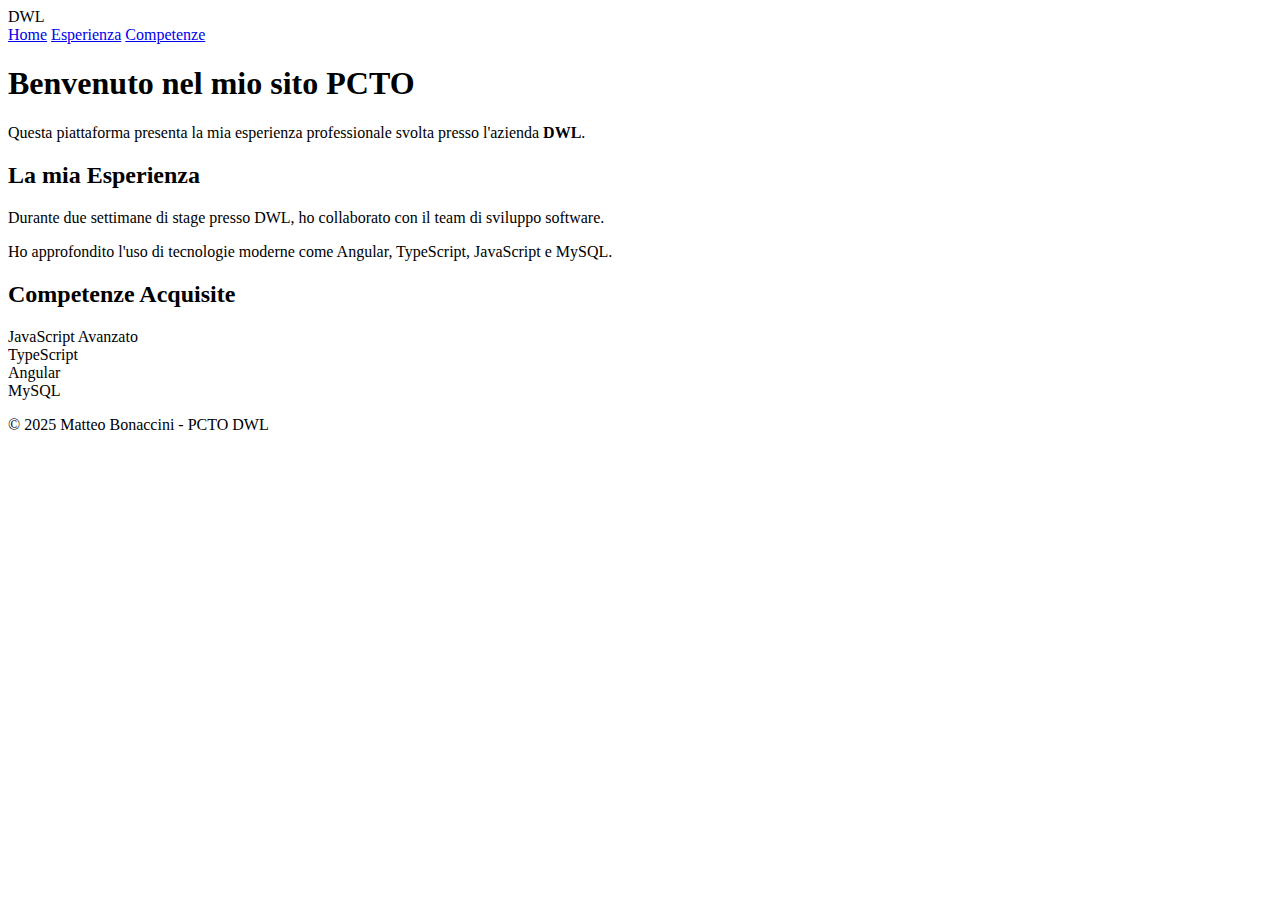
==== index.html @ 6ca785c3 "index rename" ====
<!DOCTYPE html>
<html lang="it">
<head>
  <meta charset="UTF-8" />
  <meta name="viewport" content="width=device-width, initial-scale=1.0" />
  <title>PCTO Experience - Matteo Bonaccini</title>
  <link href="https://fonts.googleapis.com/css2?family=Poppins:wght@300;400;600&display=swap" rel="stylesheet">
  <link rel="stylesheet" href="styles.css" />
  <script defer src="script.js"></script>
</head>
<body>
  <header class="navbar">
    <div class="logo">DWL</div>
    <nav>
      <a href="#home">Home</a>
      <a href="#esperienza">Esperienza</a>
      <a href="#competenze">Competenze</a>
    </nav>
  </header>

  <main>
    <section id="home" class="hero section fade-in">
      <h1>Benvenuto nel mio sito PCTO</h1>
      <p>Questa piattaforma presenta la mia esperienza professionale svolta presso l'azienda <strong>DWL</strong>.</p>
    </section>

    <section id="esperienza" class="section fade-in">
      <h2>La mia Esperienza</h2>
      <p>Durante due settimane di stage presso DWL, ho collaborato con il team di sviluppo software.</p>
      <p>Ho approfondito l'uso di tecnologie moderne come Angular, TypeScript, JavaScript e MySQL.</p>
    </section>

    <section id="competenze" class="section fade-in">
      <h2>Competenze Acquisite</h2>
      <div class="skills-grid">
        <div class="skill-card">JavaScript Avanzato</div>
        <div class="skill-card">TypeScript</div>
        <div class="skill-card">Angular</div>
        <div class="skill-card">MySQL</div>
      </div>
    </section>
  </main>

  <footer class="footer">
    <p>&copy; 2025 Matteo Bonaccini - PCTO DWL</p>
  </footer>
</body>
</html>
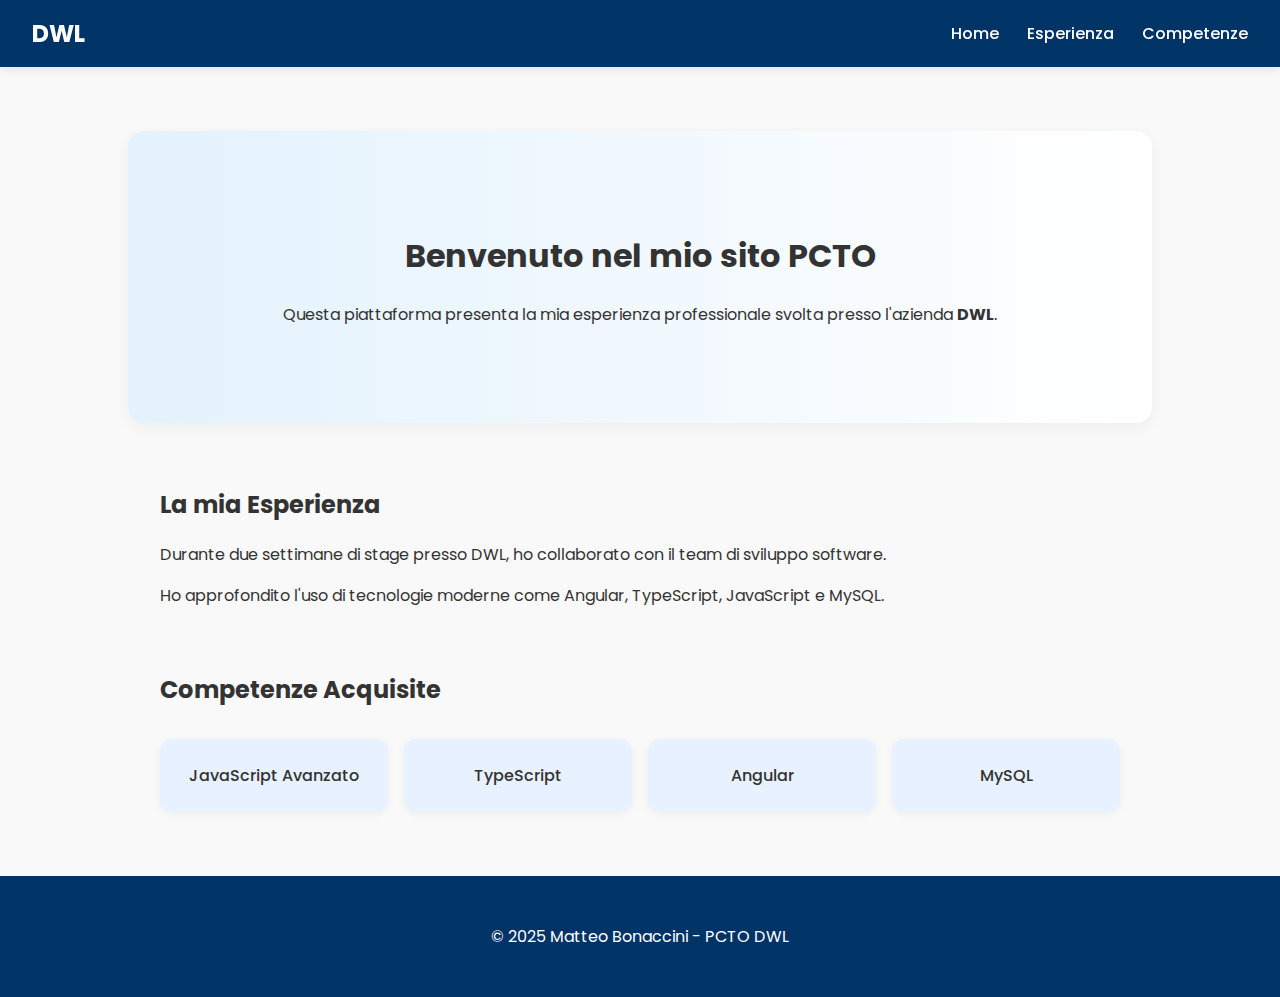
==== commit 6aa95da1: "Update index.html" ====
--- a/index.html
+++ b/index.html
@@ -5,8 +5,8 @@
   <meta name="viewport" content="width=device-width, initial-scale=1.0" />
   <title>PCTO Experience - Matteo Bonaccini</title>
   <link href="https://fonts.googleapis.com/css2?family=Poppins:wght@300;400;600&display=swap" rel="stylesheet">
-  <link rel="stylesheet" href="styles.css" />
-  <script defer src="script.js"></script>
+  <link rel="stylesheet" href="style.css" />
+  <script defer src="main.js"></script>
 </head>
 <body>
   <header class="navbar">
--- a/style.css
+++ b/style.css
@@ -0,0 +1,94 @@
+body {
+    font-family: 'Poppins', sans-serif;
+    margin: 0;
+    background: #f9f9f9;
+    color: #333;
+    scroll-behavior: smooth;
+  }
+  
+  .navbar {
+    background-color: #003366;
+    color: white;
+    padding: 1rem 2rem;
+    display: flex;
+    justify-content: space-between;
+    align-items: center;
+    position: sticky;
+    top: 0;
+    z-index: 1000;
+    box-shadow: 0 2px 10px rgba(0, 0, 0, 0.1);
+  }
+  
+  .navbar .logo {
+    font-size: 1.5rem;
+    font-weight: bold;
+  }
+  
+  .navbar nav a {
+    margin-left: 1.5rem;
+    text-decoration: none;
+    color: white;
+    font-weight: 500;
+    transition: color 0.3s ease;
+  }
+  
+  .navbar nav a:hover {
+    color: #ffc107;
+  }
+  
+  .section {
+    max-width: 960px;
+    margin: 4rem auto;
+    padding: 0 2rem;
+  }
+  
+  .hero {
+    text-align: center;
+    padding: 5rem 2rem;
+    background: linear-gradient(to right, #e3f2fd, #ffffff);
+    border-radius: 16px;
+    box-shadow: 0 4px 16px rgba(0, 0, 0, 0.05);
+  }
+  
+  .skills-grid {
+    display: grid;
+    grid-template-columns: repeat(auto-fit, minmax(200px, 1fr));
+    gap: 1rem;
+    margin-top: 2rem;
+  }
+  
+  .skill-card {
+    background: #e7f1ff;
+    padding: 1.5rem;
+    border-radius: 12px;
+    text-align: center;
+    font-weight: 500;
+    box-shadow: 0 2px 8px rgba(0, 0, 0, 0.05);
+    transition: all 0.3s ease;
+    position: relative;
+    overflow: hidden;
+  }
+  
+  .skill-card:hover {
+    transform: translateY(-5px);
+    box-shadow: 0 6px 16px rgba(0, 0, 0, 0.1);
+  }
+  
+  .footer {
+    background-color: #003366;
+    color: white;
+    text-align: center;
+    padding: 2rem;
+    margin-top: 4rem;
+  }
+  
+  .fade-in {
+    opacity: 0;
+    transform: translateY(20px);
+    transition: opacity 0.6s ease, transform 0.6s ease;
+  }
+  
+  .fade-in.visible {
+    opacity: 1;
+    transform: translateY(0);
+  }